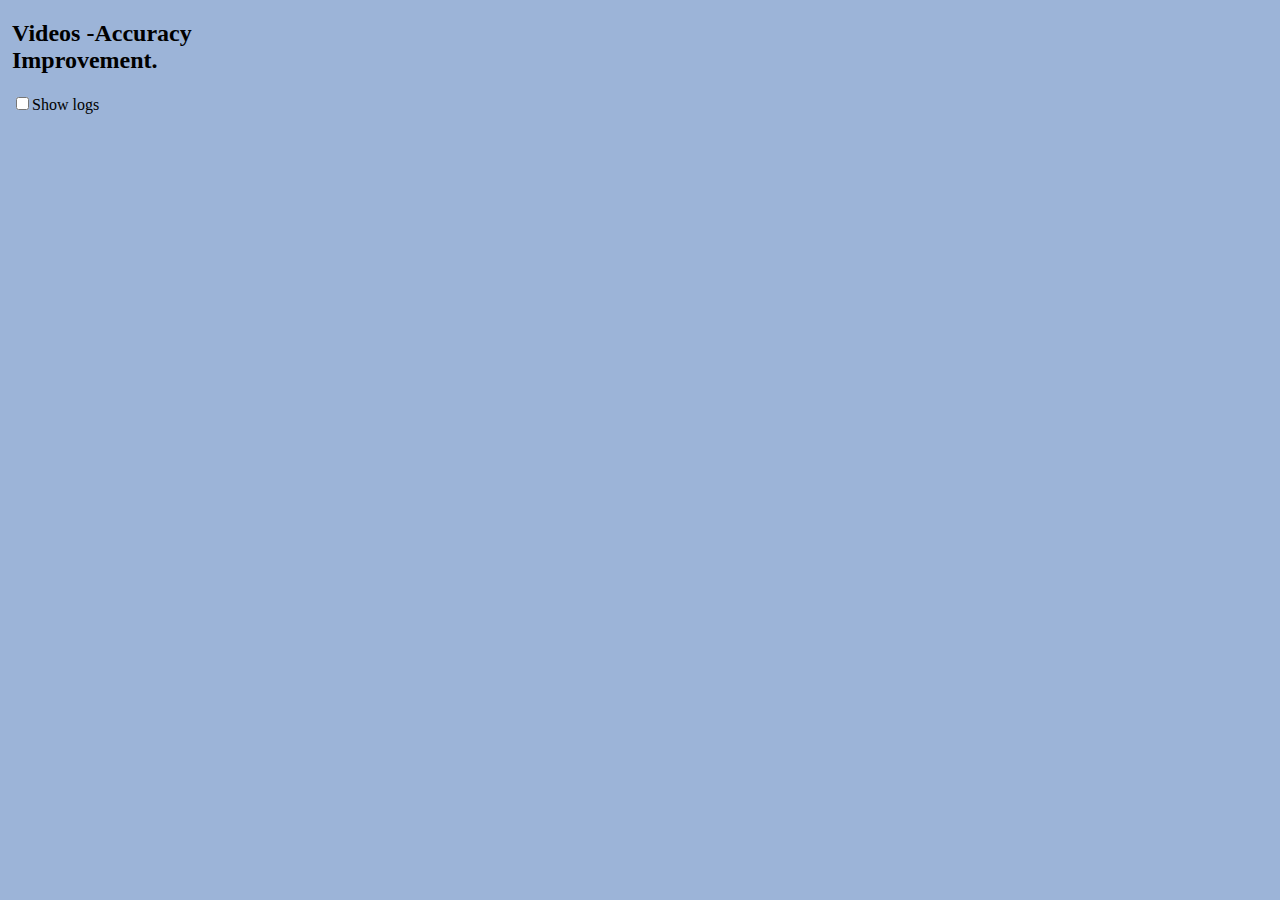
==== popup.html @ 538957f3 "backup" ====
<!DOCTYPE html>
<html>
<head>
	<title>Facebook-Videos</title>
	<script type="text/javascript" src="js/jquery-2.2.4.min.js"></script>
	<script type="text/javascript" src="popup.js"></script>
</head>
<body style="background: #9cb4d8; color: black; width : 300px; height : 50px; margin : 12px;">
<!-- <body style="background: #9cb4d8; color: black; width : 400px; height : 250px; margin : 12px;"> -->
	<div>
		<h2>Videos -Accuracy Improvement.</h2>
		<input id="logs" type="checkbox">Show logs
		<!-- <iframe src="https://www.w3schools.com" style="border:2px solid grey;"></iframe> -->
	</div>
</body>
</html>
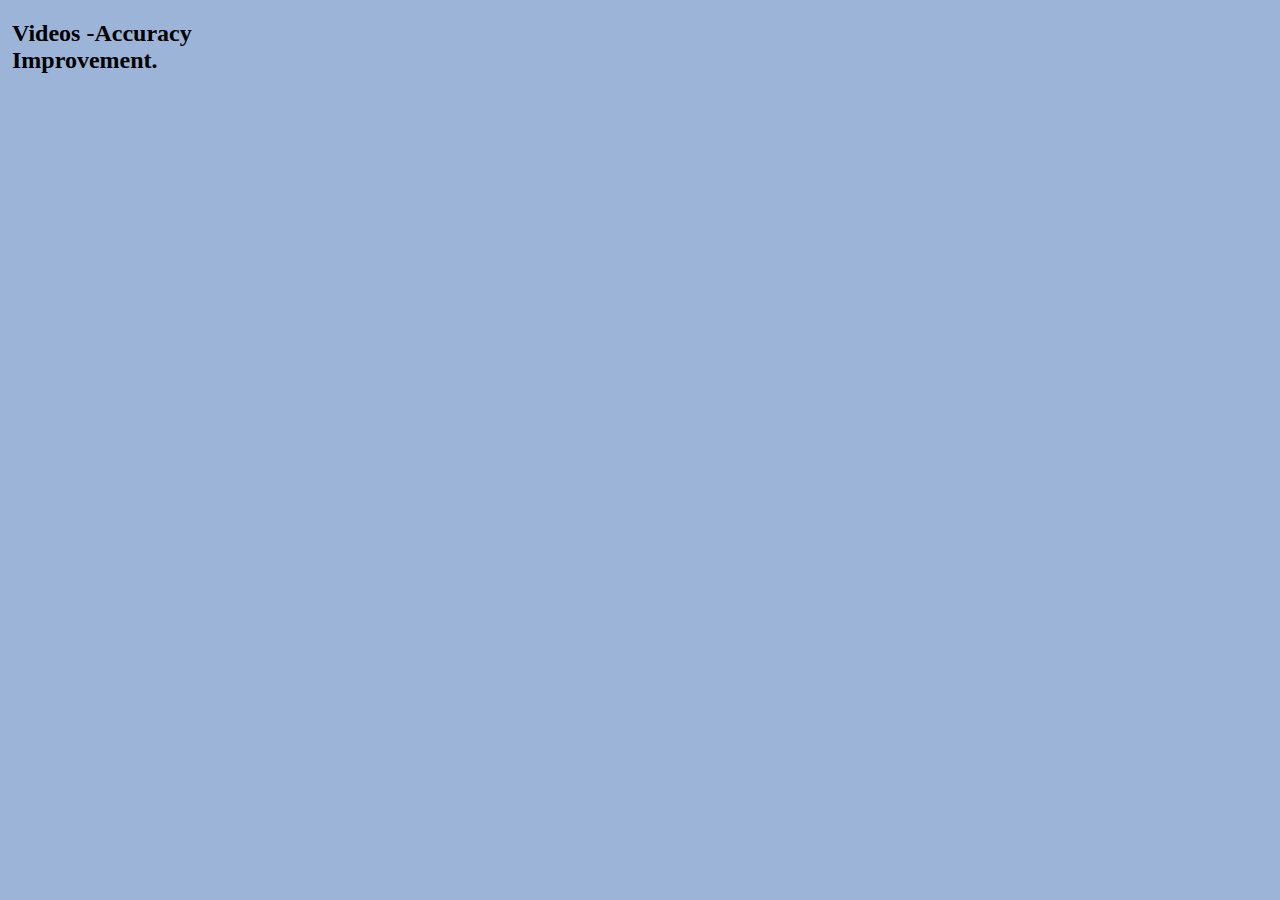
==== commit 271700c7: "added all the users." ====
--- a/popup.html
+++ b/popup.html
@@ -9,7 +9,7 @@
 <!-- <body style="background: #9cb4d8; color: black; width : 400px; height : 250px; margin : 12px;"> -->
 	<div>
 		<h2>Videos -Accuracy Improvement.</h2>
-		<input id="logs" type="checkbox">Show logs
+		<!-- <input id="logs" type="checkbox">Show logs -->
 		<!-- <iframe src="https://www.w3schools.com" style="border:2px solid grey;"></iframe> -->
 	</div>
 </body>
